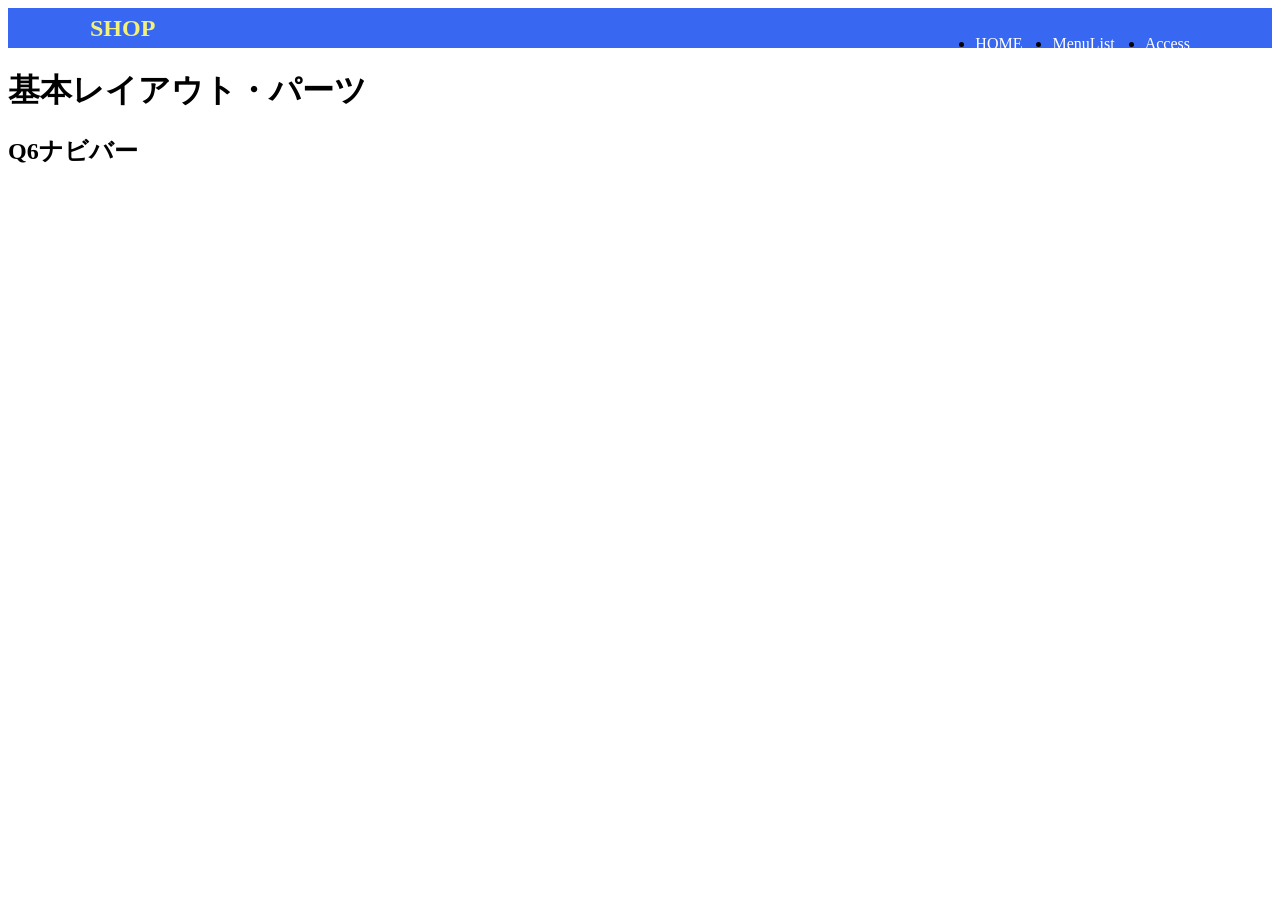
==== q6/q6/index.html @ dd063488 "課題完了" ====
<!DOCTYPE html>
<html lang="ja">

<head>
  <meta charset="UTF-8">
  <meta name="viewport" content="width=device-width, initial-scale=1.0">
  <link rel="stylesheet" href="./css/reset.css">
  <link rel="stylesheet" href="./css/base.css">
  <link rel="stylesheet" href="./css/style.css">
  <title>LayoutParts-Q3</title>
</head>

<body>
  <!-- Q6回答はここから -->
   <header class="header">
  <div class="header-inner">
    <a href="#" class="logo">SHOP</a>

    <nav class="nav">
      <ul class="nav-list">
        <li><a href="#">HOME</a></li>
        <li><a href="#">MenuList</a></li>
        <li><a href="#">Access</a></li>
      </ul>
    </nav>
  </div>
</header>
  <!-- Q6回答はここまで -->
  <main>
    <div class="wrapper">
      <h1 class="title">基本レイアウト・パーツ</h1>
      <h2 class="sub--title">Q6ナビバー</h2>
    </div>
  </main>
</body>

</html>
---- q6/q6/css/style.css ----
@charset "UTF-8";

.header {
  background-color: #3868f1;
}

.header-inner {
  width: 1100px;
  height: 40px;
  margin: 0 auto;
}

.logo {
  float: left;
  font-size: 24px;
  font-weight: bold;
  line-height: 40px;
  color: #f2f17b;
  text-decoration: none;
}

.nav {
  float: right;
}

.nav-list li {
  float: left;
  margin-left: 30px;
}

.nav-list a {
  line-height: 40px;
  color: #ffffff;
  text-decoration: none;
}

.header-inner::after {
  content: "";
  display: block;
  clear: both;
}
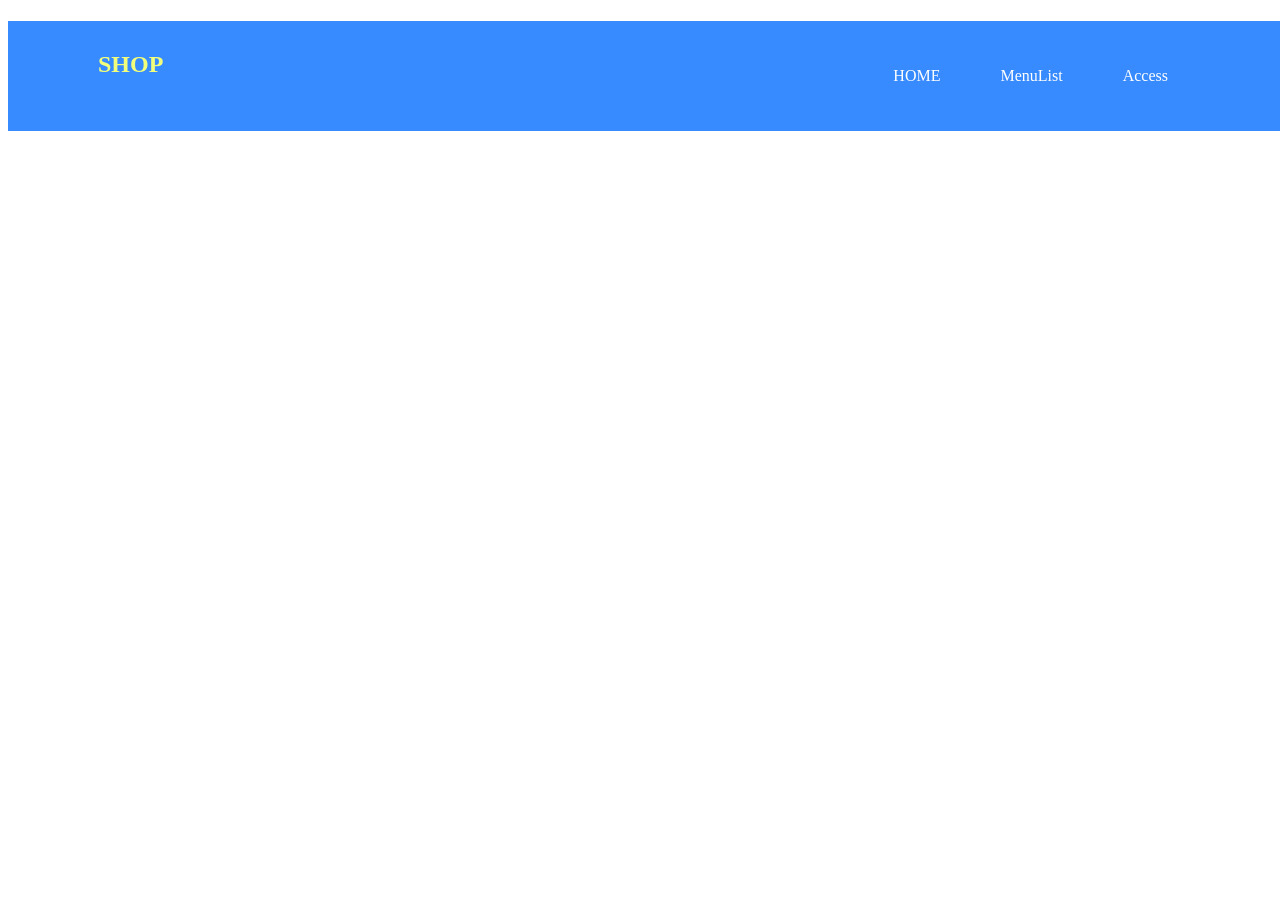
==== commit 3b07bca2: "修正版" ====
--- a/q6/q6/index.html
+++ b/q6/q6/index.html
@@ -7,31 +7,37 @@
   <link rel="stylesheet" href="./css/reset.css">
   <link rel="stylesheet" href="./css/base.css">
   <link rel="stylesheet" href="./css/style.css">
-  <title>LayoutParts-Q3</title>
+  <title>LayoutParts-Q6</title>
 </head>
 
 <body>
+
   <!-- Q6回答はここから -->
-   <header class="header">
-  <div class="header-inner">
-    <a href="#" class="logo">SHOP</a>
+  <header class="header">
+    <div class="header-inner">
 
-    <nav class="nav">
-      <ul class="nav-list">
-        <li><a href="#">HOME</a></li>
-        <li><a href="#">MenuList</a></li>
-        <li><a href="#">Access</a></li>
-      </ul>
-    </nav>
-  </div>
-</header>
+      <div class="logo">
+        <a href="#">SHOP</a>
+      </div>
+
+      <nav class="nav">
+        <ul class="nav-list">
+          <li><a href="#">HOME</a></li>
+          <li><a href="#">MenuList</a></li>
+          <li><a href="#">Access</a></li>
+        </ul>
+      </nav>
+
+    </div>
+  </header>
   <!-- Q6回答はここまで -->
+
   <main>
     <div class="wrapper">
       <h1 class="title">基本レイアウト・パーツ</h1>
       <h2 class="sub--title">Q6ナビバー</h2>
     </div>
   </main>
+
 </body>
-
 </html>
--- a/q6/q6/css/style.css
+++ b/q6/q6/css/style.css
@@ -1,41 +1,42 @@
 @charset "UTF-8";
 
+a {
+  text-decoration: none;
+}
+
 .header {
-  background-color: #3868f1;
+  width: 100%;
+  background: #388bff;
+  position: fixed;
 }
 
 .header-inner {
   width: 1100px;
-  height: 40px;
   margin: 0 auto;
+
+  display: flex;
+  justify-content: space-between;
 }
 
 .logo {
-  float: left;
+  margin-top: 30px;
   font-size: 24px;
   font-weight: bold;
-  line-height: 40px;
-  color: #f2f17b;
-  text-decoration: none;
 }
 
-.nav {
-  float: right;
+.logo a {
+  color: #f2ff7b;
+}
+
+.nav-list {
+  display: flex;
 }
 
 .nav-list li {
-  float: left;
-  margin-left: 30px;
+  list-style: none;
+  padding: 30px;
 }
 
 .nav-list a {
-  line-height: 40px;
   color: #ffffff;
-  text-decoration: none;
-}
-
-.header-inner::after {
-  content: "";
-  display: block;
-  clear: both;
 }
